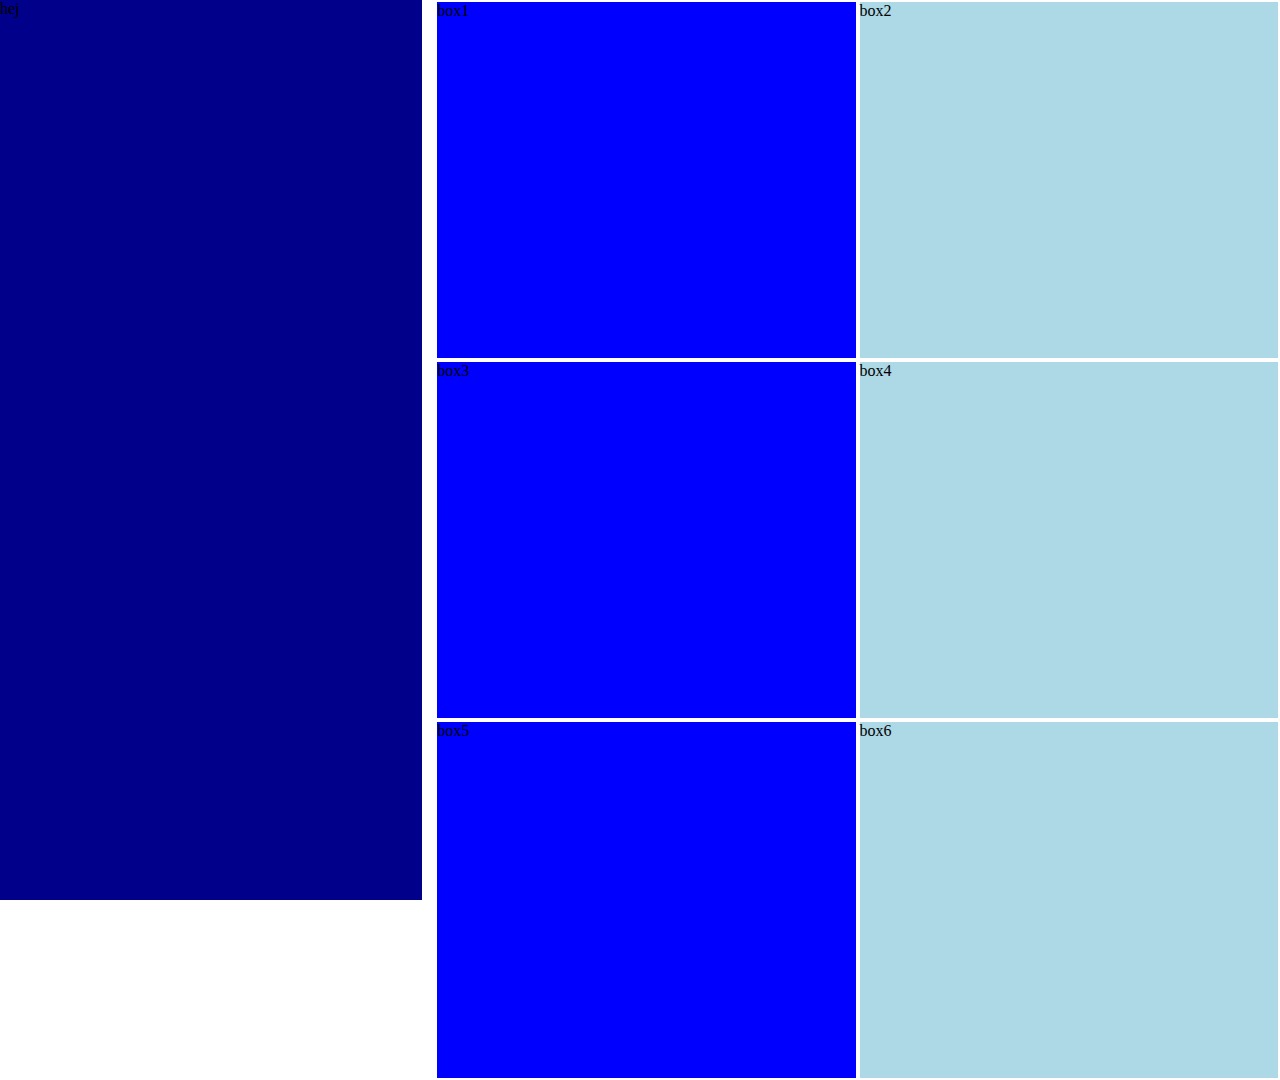
==== pogon_test/index.html @ 1fc06c0b "easu" ====
<!DOCTYPE html>
<html lang="en" dir="ltr">
  <head>
    <link rel="stylesheet" href="css/master.css">
    <meta charset="utf-8">
    <meta name="viewport" content="width=device-width, initial-scale=1">
    <title>Pogon</title>
  </head>
  <body>
    <div class="bigWrapper">
      <nav>hej</nav>
      <div id="contentWrapper">
        <div id="contentBox1">box1</div>
        <div id="contentBox2">box2</div>
        <div id="contentBox3">box3</div>
        <div id="contentBox4">box4</div>
        <div id="contentBox5">box5</div>
        <div id="contentBox6">box6</div>

      </div>
    </div>
  </body>
</html>
---- pogon_test/css/master.css ----
body{
  margin:0;
}
nav{
  background-color: darkblue;
  width: 33%;
  height: 100%;
  position: fixed;
}
#contentBox1{
  margin: 2px;
  grid-area: box1;
  background-color: blue
}
#contentBox2{
  margin:2px;
  grid-area: box2;
  background-color: lightblue;
}
#contentBox3{
  margin:2px;
  grid-area: box3;
  background-color: blue;
}
#contentBox4{
  margin:2px;
  grid-area: box4;
  background-color: lightblue;
}
#contentBox5{
  margin:2px;
  grid-area: box5;
  background-color: blue;
}
#contentBox6{
  margin:2px;
  grid-area: box6;
  background-color: lightblue;
}
#contentWrapper{
  width:66%;
  height: 1080px;
  margin-left: 34%;
  display:grid;
  grid-template-columns: 50% 50%;
  grid-template-rows: auto;
  grid-template-areas:
  "box1 box2"
  "box3 box4"
  "box5 box6";

}
@media screen and (max-width : 600px){
  nav{
    top:0;
    height:10%;
    width: 100%;
  }
  #contentWrapper{
    width:100%;
    margin-top: 75px;
    margin-left: 0;
  }
}
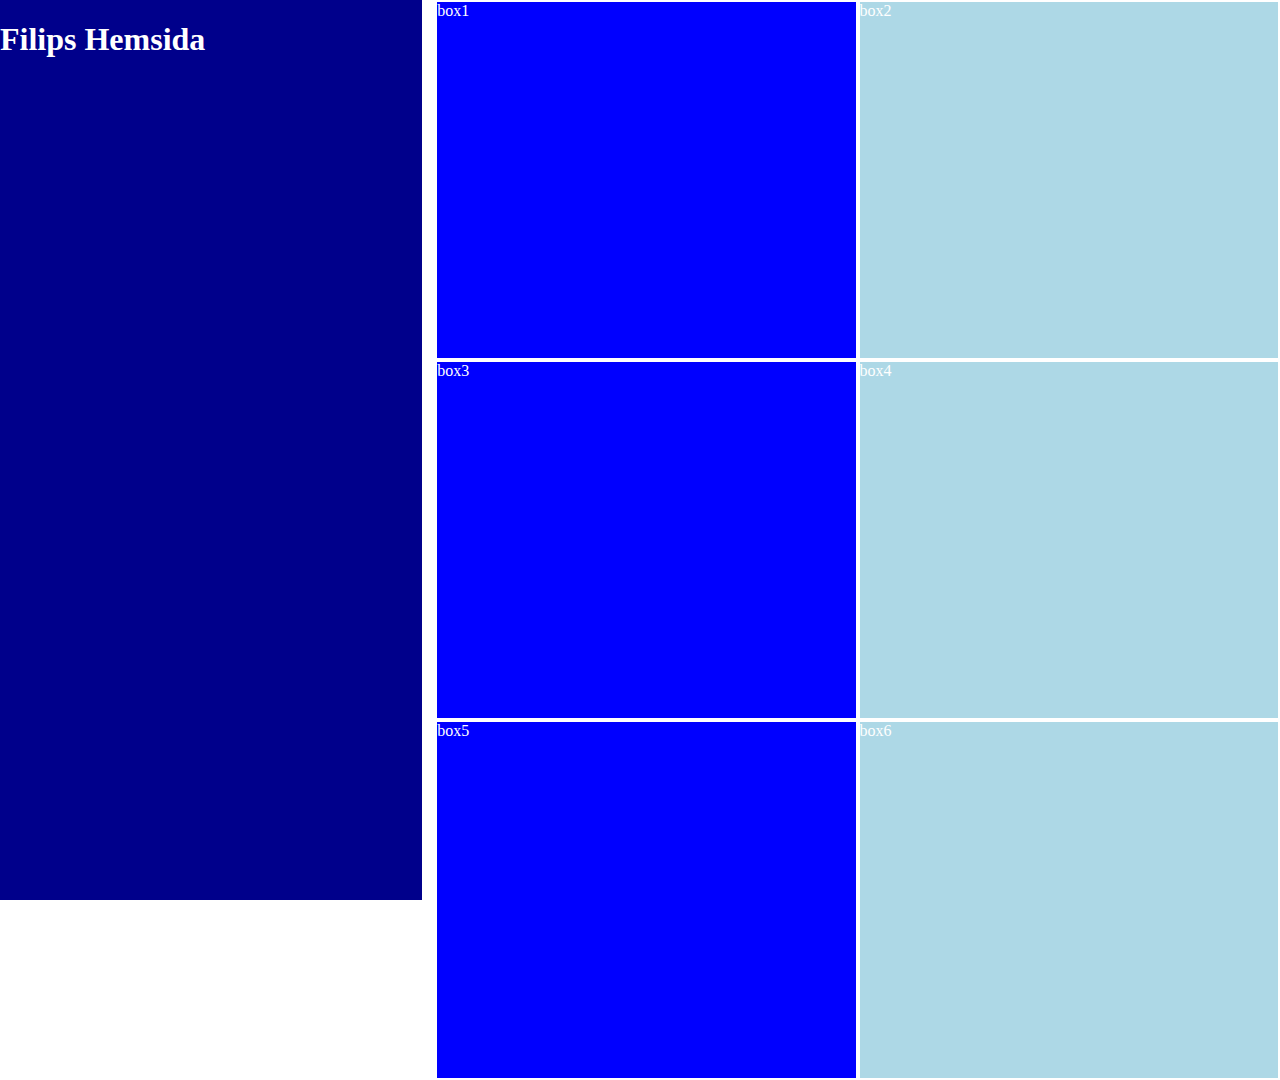
==== commit 2f16ce50: "Color Change" ====
--- a/pogon_test/index.html
+++ b/pogon_test/index.html
@@ -8,7 +8,7 @@
   </head>
   <body>
     <div class="bigWrapper">
-      <nav>hej</nav>
+      <nav><h1>Filips Hemsida</h1></nav>
       <div id="contentWrapper">
         <div id="contentBox1">box1</div>
         <div id="contentBox2">box2</div>
--- a/pogon_test/css/master.css
+++ b/pogon_test/css/master.css
@@ -1,5 +1,6 @@
 body{
   margin:0;
+  color: white;
 }
 nav{
   background-color: darkblue;
@@ -52,6 +53,8 @@
 }
 @media screen and (max-width : 600px){
   nav{
+    margin-left: 2px;
+    margin-right: 2px;
     top:0;
     height:10%;
     width: 100%;
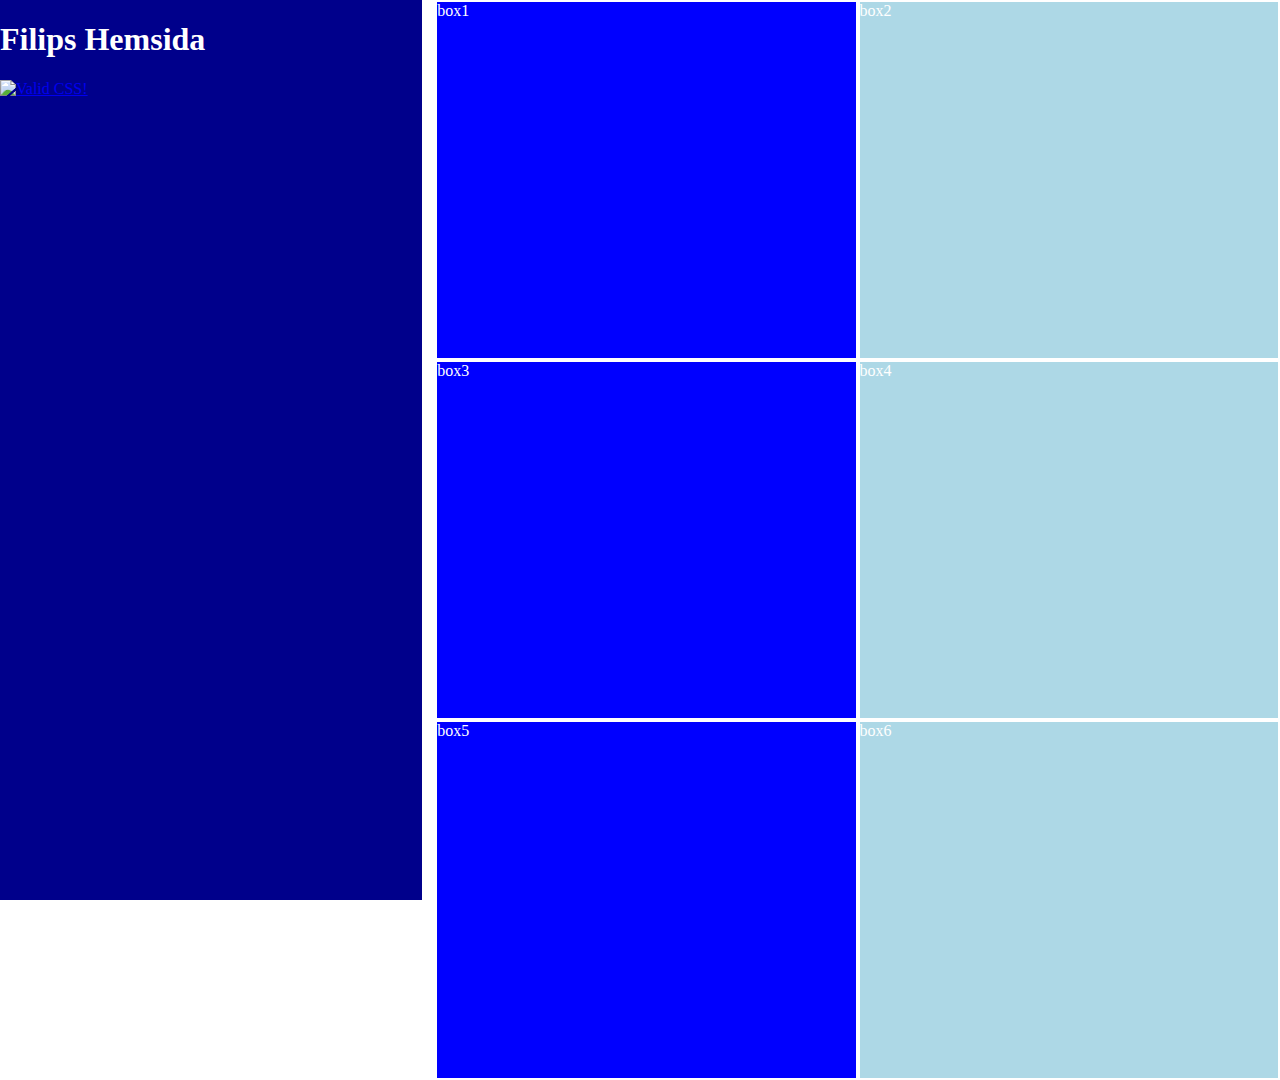
==== commit d49f141a: "validated" ====
--- a/pogon_test/index.html
+++ b/pogon_test/index.html
@@ -1,23 +1,29 @@
 <!DOCTYPE html>
 <html lang="en" dir="ltr">
-  <head>
-    <link rel="stylesheet" href="css/master.css">
-    <meta charset="utf-8">
-    <meta name="viewport" content="width=device-width, initial-scale=1">
-    <title>Pogon</title>
-  </head>
-  <body>
-    <div class="bigWrapper">
-      <nav><h1>Filips Hemsida</h1></nav>
-      <div id="contentWrapper">
-        <div id="contentBox1">box1</div>
-        <div id="contentBox2">box2</div>
-        <div id="contentBox3">box3</div>
-        <div id="contentBox4">box4</div>
-        <div id="contentBox5">box5</div>
-        <div id="contentBox6">box6</div>
+<head>
+  <link rel="stylesheet" href="css/master.css">
+  <meta charset="utf-8">
+  <meta name="viewport" content="width=device-width, initial-scale=1">
+  <title>Pogon</title>
+</head>
+<body>
+  <div class="bigWrapper">
+    <nav><h1>Filips Hemsida</h1><p>
+      <a href="http://jigsaw.w3.org/css-validator/check/referer">
+        <img style="border:0;width:88px;height:31px"
+        src="http://jigsaw.w3.org/css-validator/images/vcss-blue"
+        alt="Valid CSS!" />
+      </a>
+    </p></nav>
+    <div id="contentWrapper">
+      <div id="contentBox1">box1</div>
+      <div id="contentBox2">box2</div>
+      <div id="contentBox3">box3</div>
+      <div id="contentBox4">box4</div>
+      <div id="contentBox5">box5</div>
+      <div id="contentBox6">box6</div>
 
-      </div>
     </div>
-  </body>
+  </div>
+</body>
 </html>
